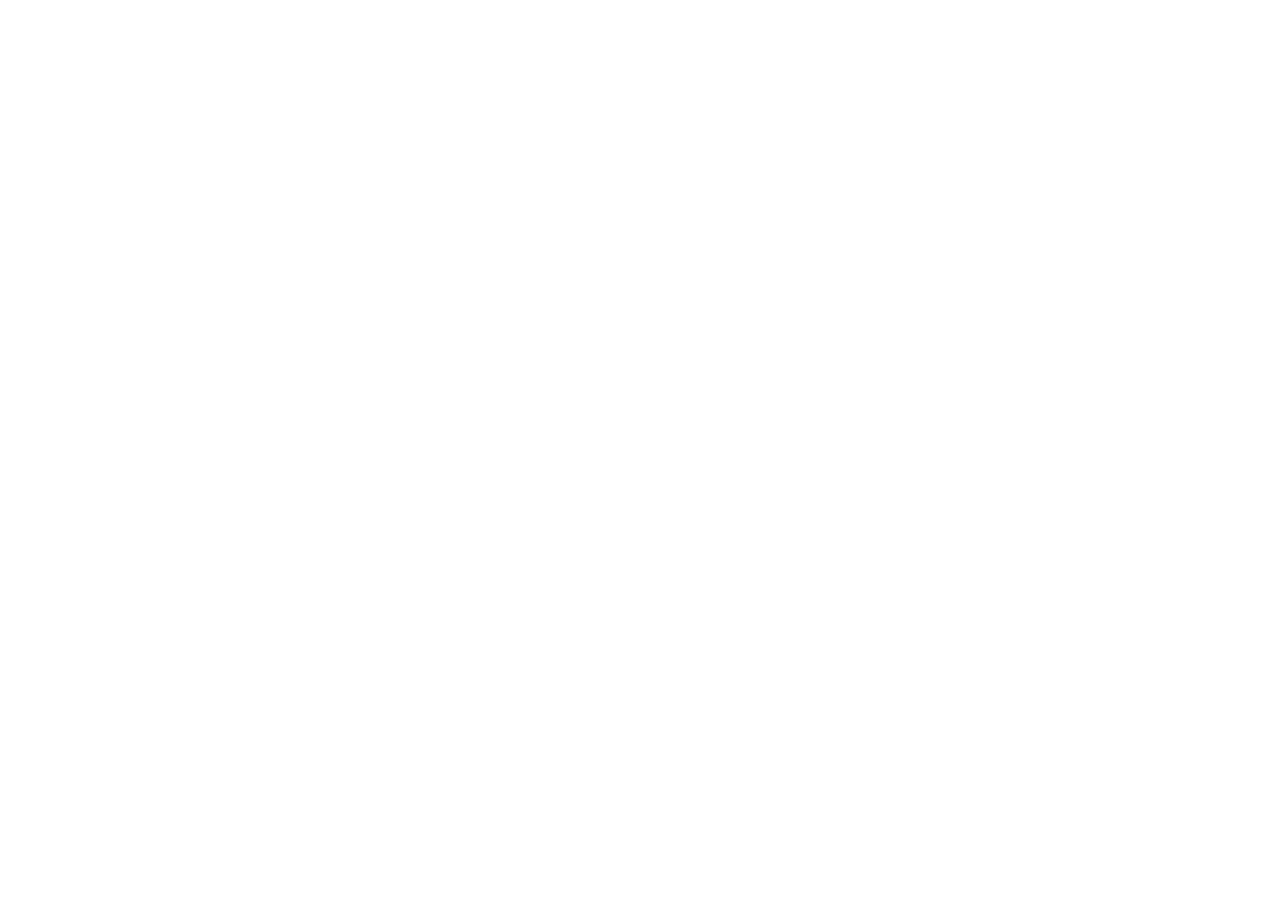
==== index.html @ 4af21773 "Initial file setup" ====
<!DOCTYPE html>
<html lang="en">
<head>
    <meta charset="UTF-8">
    <meta http-equiv="X-UA-Compatible" content="IE=edge">
    <meta name="viewport" content="width=device-width, initial-scale=1.0">
    <title>Document</title>
</head>
<body>
    
</body>
</html>
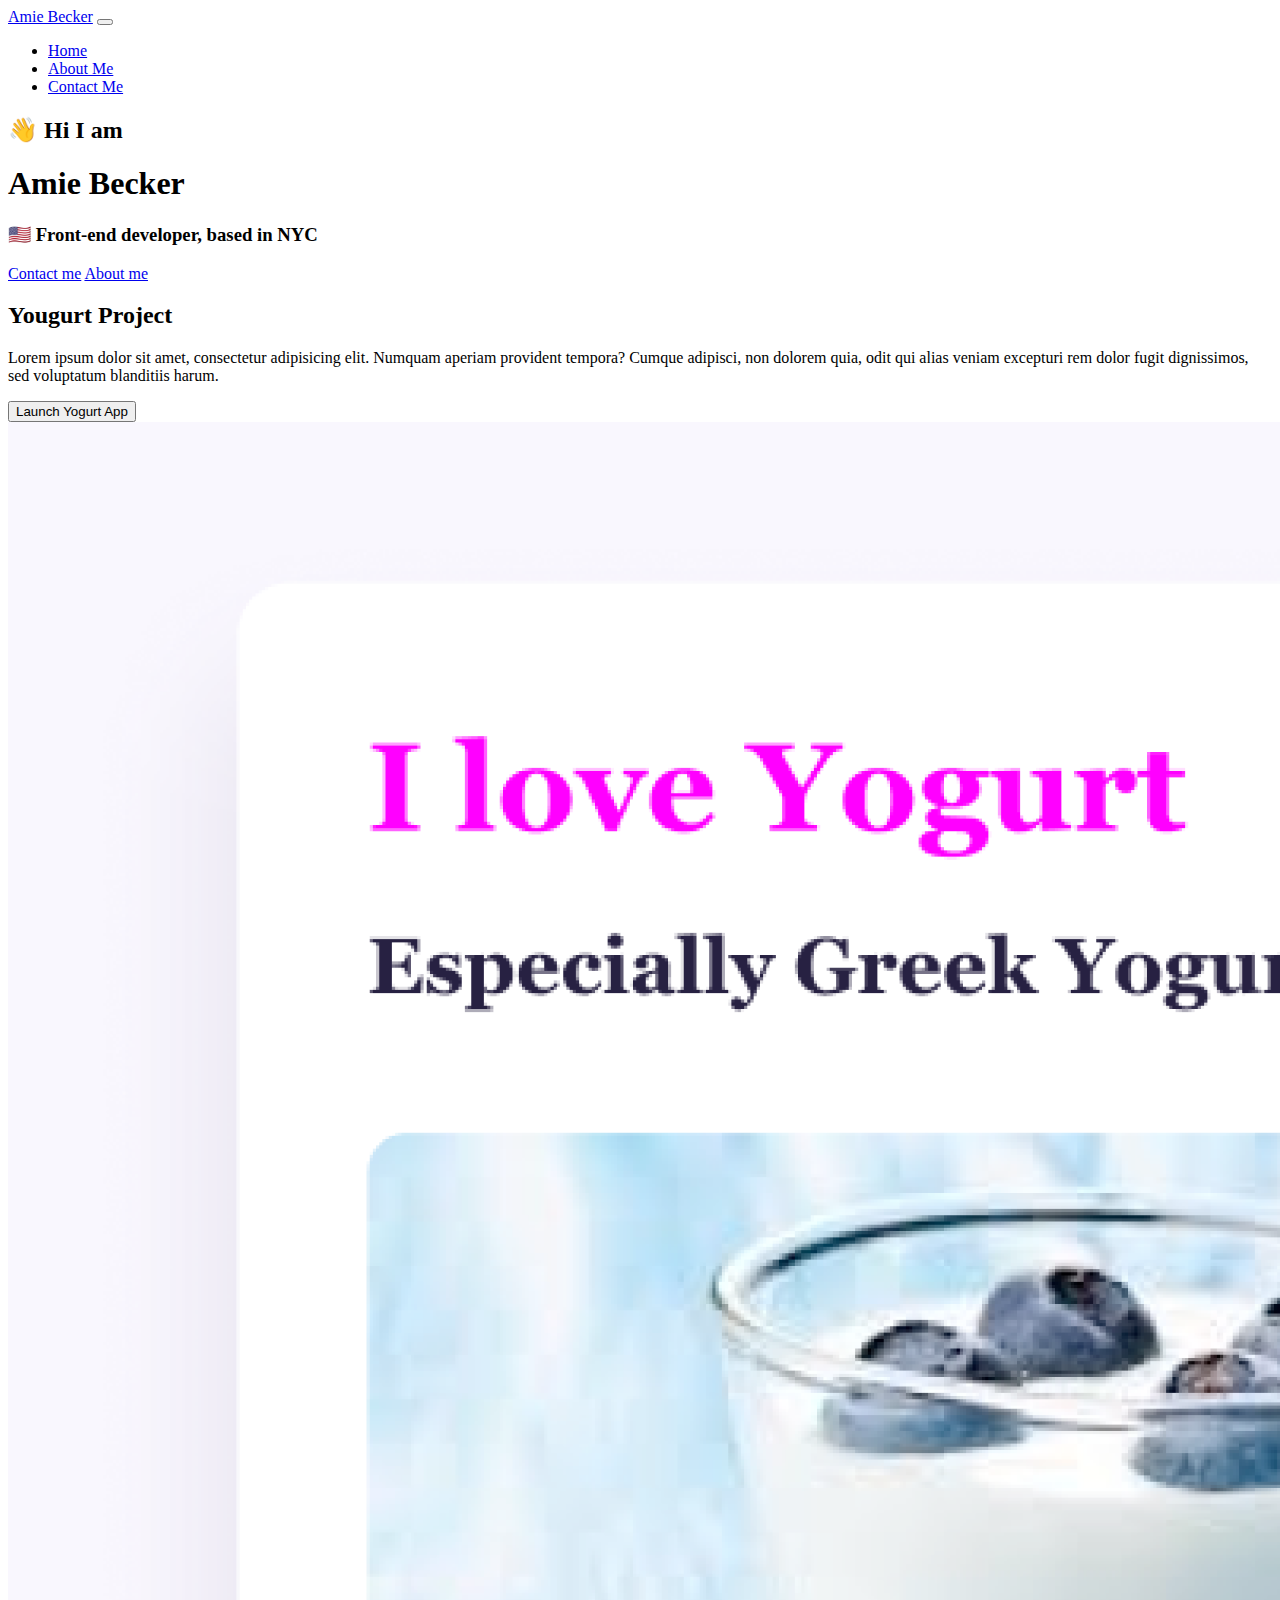
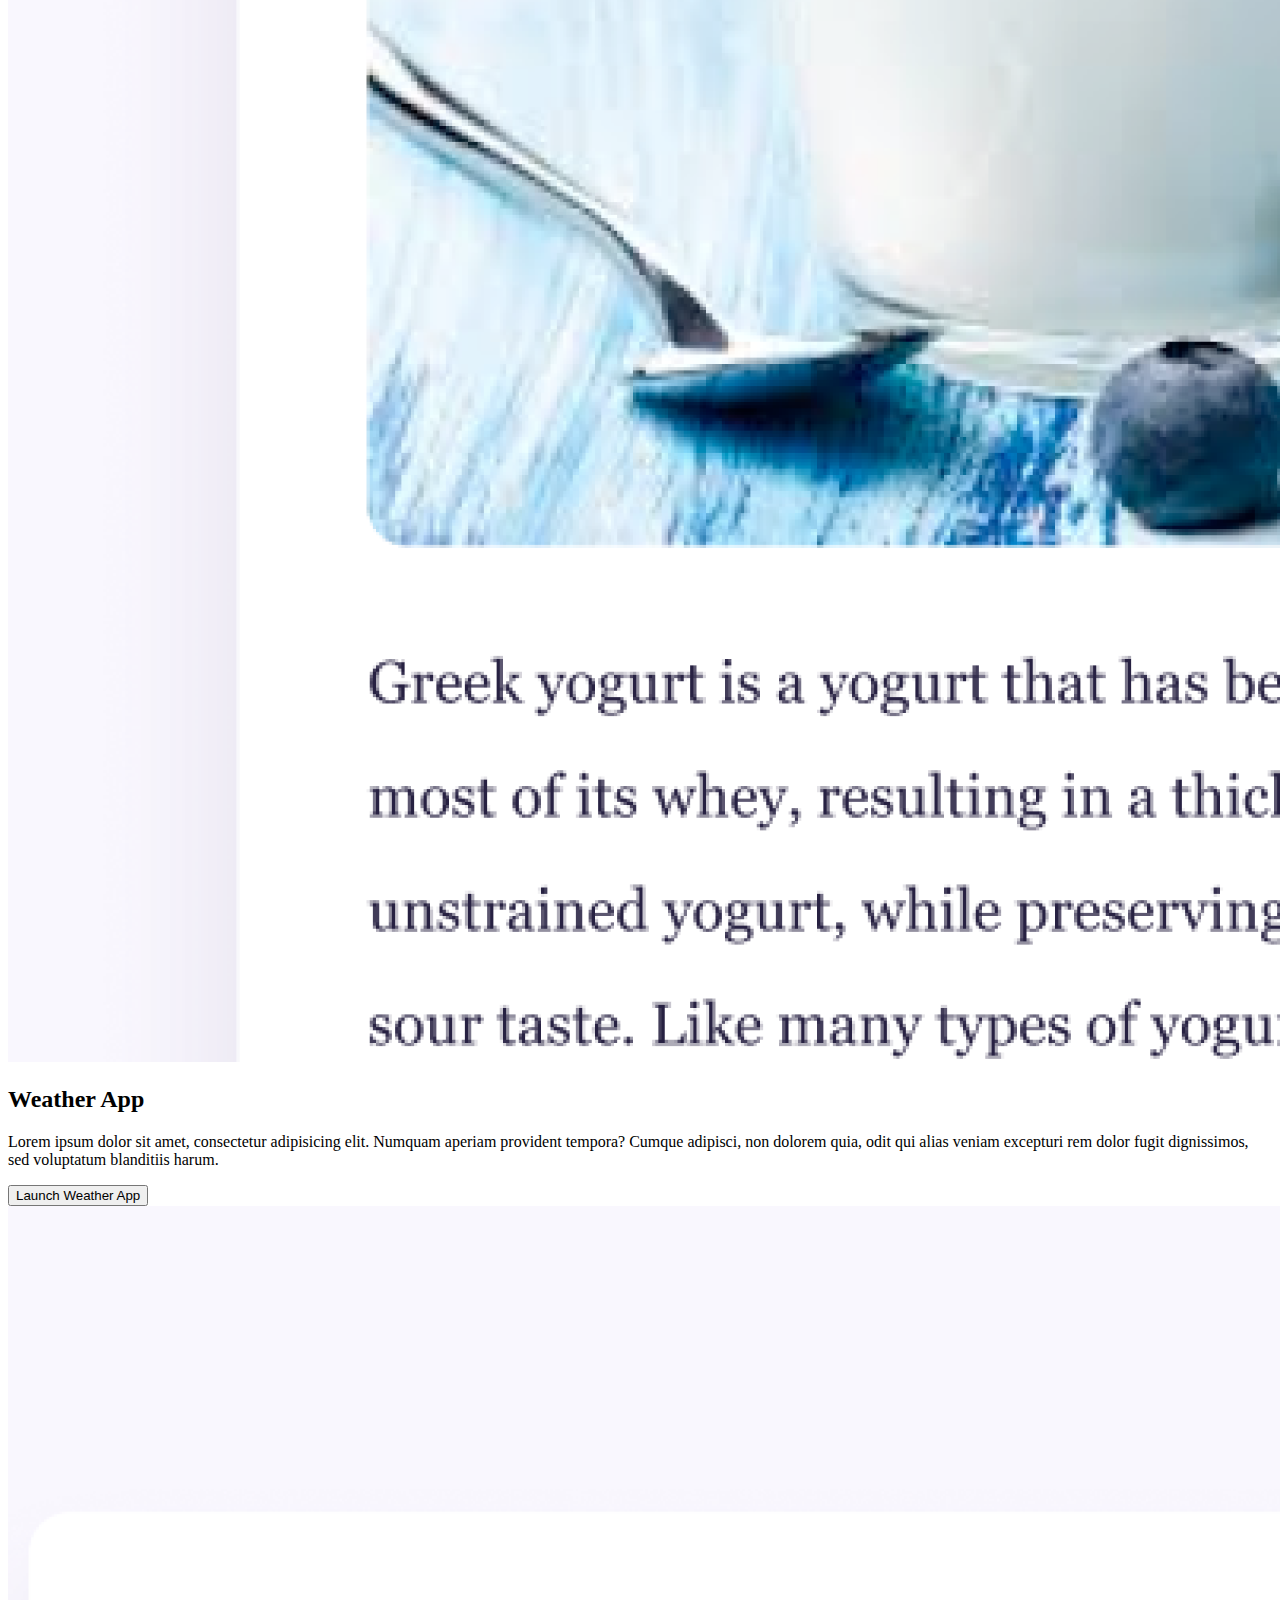
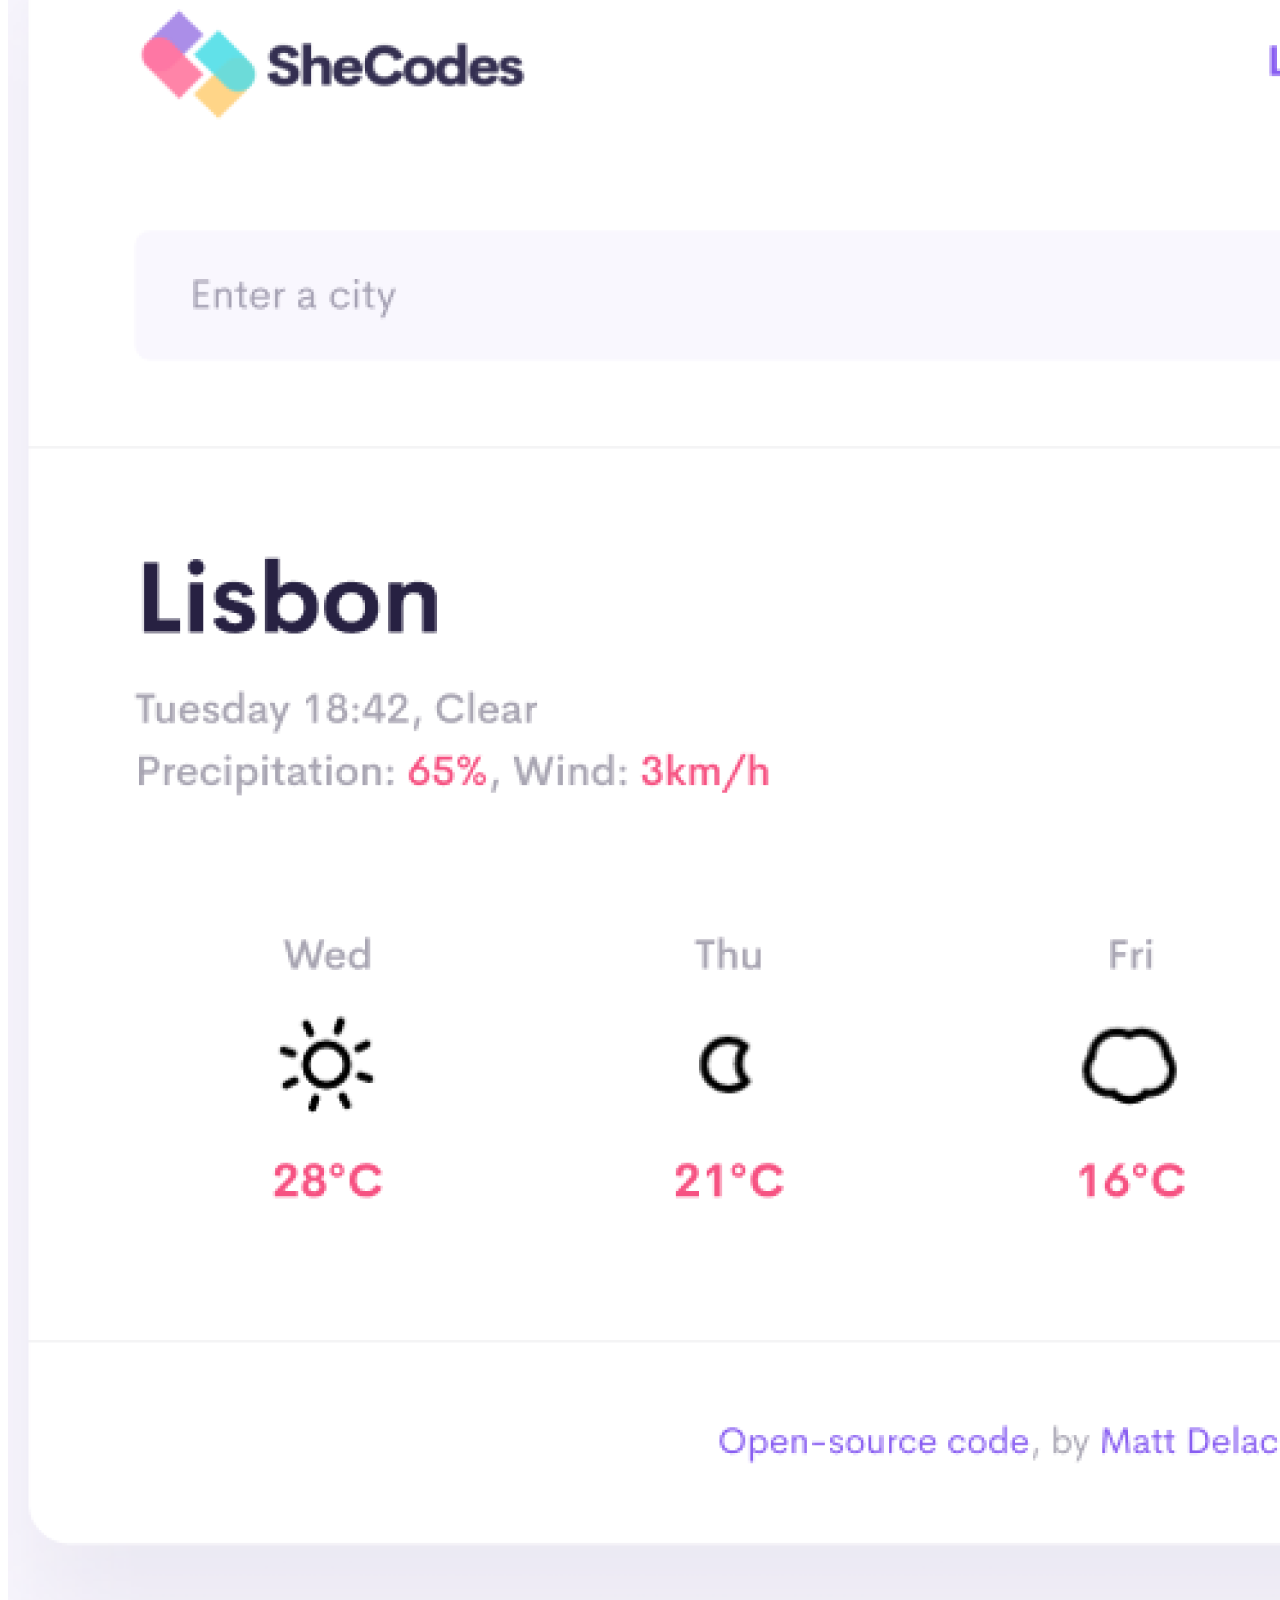
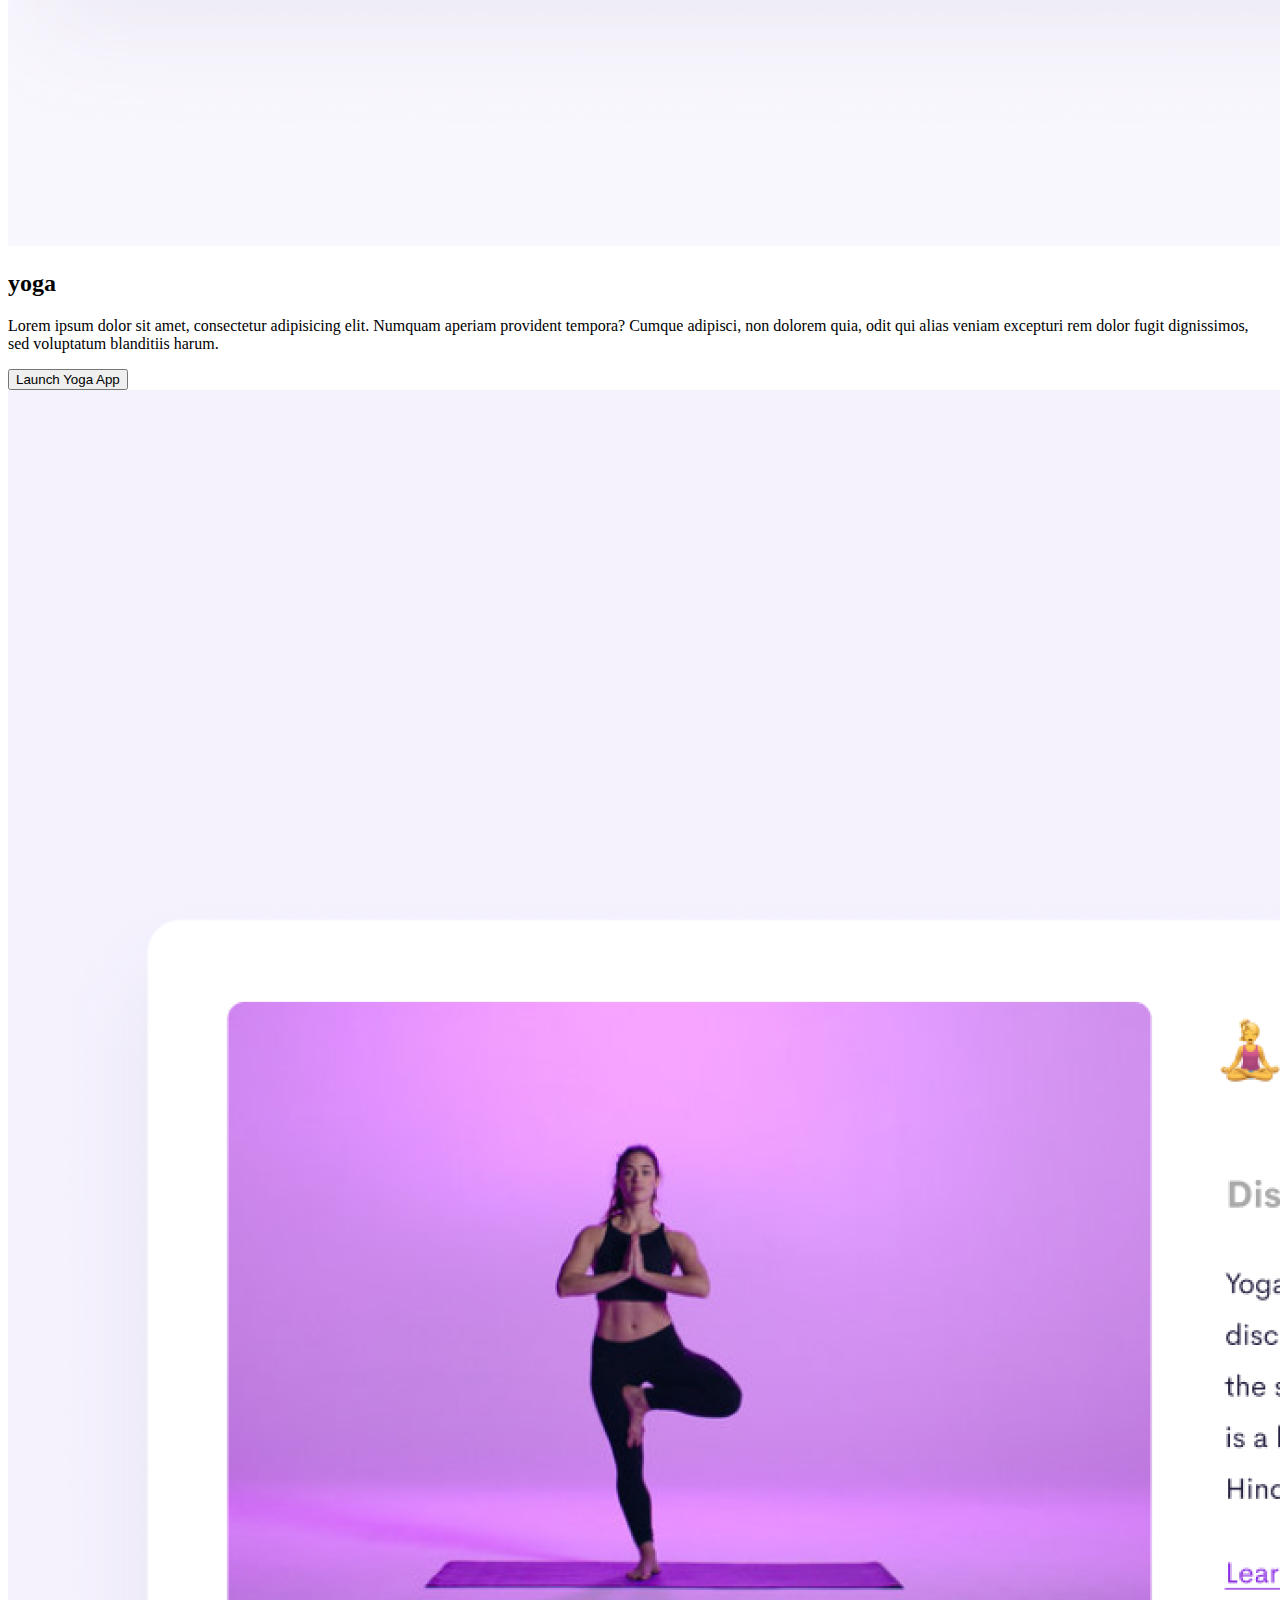
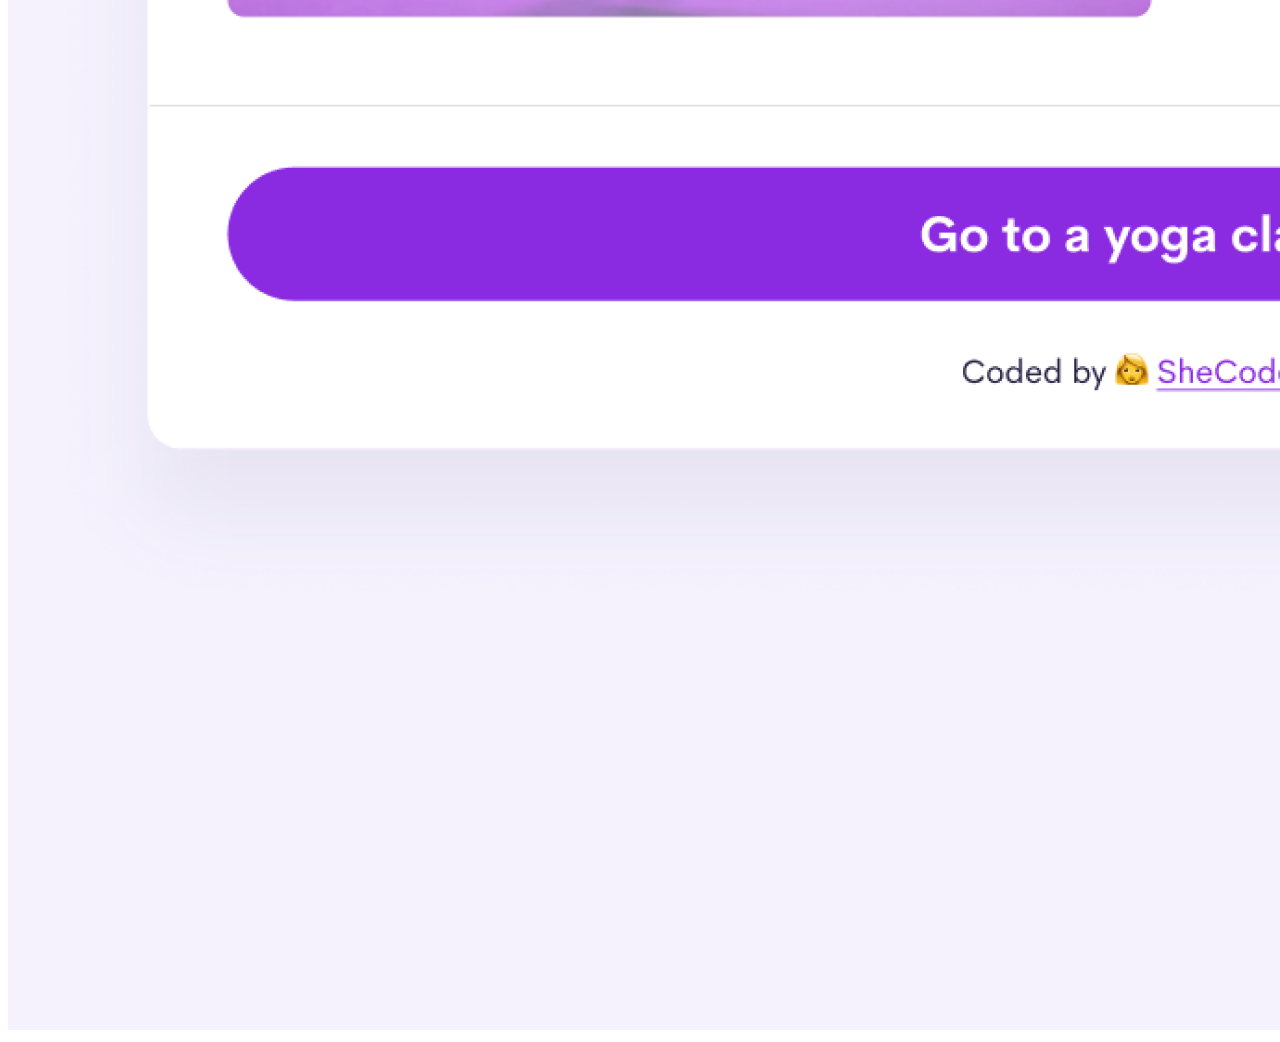
==== commit e64d3081: "added images and code from week2 homework" ====
--- a/index.html
+++ b/index.html
@@ -1,12 +1,115 @@
 <!DOCTYPE html>
 <html lang="en">
-<head>
-    <meta charset="UTF-8">
-    <meta http-equiv="X-UA-Compatible" content="IE=edge">
-    <meta name="viewport" content="width=device-width, initial-scale=1.0">
-    <title>Document</title>
-</head>
-<body>
+  <head>
+    <meta charset="UTF-8" />
+    <meta http-equiv="X-UA-Compatible" content="IE=edge" />
+    <meta name="viewport" content="width=device-width, initial-scale=1.0" />
+    <title>Amie Becker</title>
+    <!-- CSS only -->
+    <link
+      href="https://cdn.jsdelivr.net/npm/bootstrap@5.2.0-beta1/dist/css/bootstrap.min.css"
+      rel="stylesheet"
+      integrity="sha384-0evHe/X+R7YkIZDRvuzKMRqM+OrBnVFBL6DOitfPri4tjfHxaWutUpFmBp4vmVor"
+      crossorigin="anonymous"
+    />
+    <!-- JavaScript Bundle with Popper -->
+    <script
+      src="https://cdn.jsdelivr.net/npm/bootstrap@5.2.0-beta1/dist/js/bootstrap.bundle.min.js"
+      integrity="sha384-pprn3073KE6tl6bjs2QrFaJGz5/SUsLqktiwsUTF55Jfv3qYSDhgCecCxMW52nD2"
+      crossorigin="anonymous"
+    ></script>
+    <link rel="stylesheet" href="style.css" />
+  </head>
+  <body>
+    <nav class="navbar navbar-expand-lg navbar-light bg-light">
+      <div class="container-fluid">
+        <a class="navbar-brand" href="#">Amie Becker</a>
+        <button
+          class="navbar-toggler"
+          type="button"
+          data-bs-toggle="collapse"
+          data-bs-target="#navbarNavDropdown"
+          aria-controls="navbarNavDropdown"
+          aria-expanded="false"
+          aria-label="Toggle navigation"
+        >
+          <span class="navbar-toggler-icon"></span>
+        </button>
+        <div class="collapse navbar-collapse" id="navbarNavDropdown">
+          <ul class="navbar-nav">
+            <li class="nav-item">
+              <a class="nav-link active" aria-current="page" href="#">Home</a>
+            </li>
+            <li class="nav-item">
+              <a class="nav-link" href="about.html">About Me</a>
+            </li>
+            <li class="nav-item">
+              <a class="nav-link" href="about.html">Contact Me</a>
+            </li>
+            
+              </ul>
+            </li>
+          </ul>
+        </div>
+      </div>
+    </nav>
+    <h2>👋 Hi I am</h2>
+    <h1>Amie Becker</h1>
+    <h3>🇺🇸 Front-end developer, based in NYC</h3>
+    <div class="navigation-links">
+      <a href="about.html#contact" class="contact-link">Contact me</a>
+      <a href="about.html" class="about-link">About me</a>
+    </div>
+
+    <div class="container ">
+      <div class="row">
+        <div class="col-md-6 col-sm-12 bg-light border rounded"> 
+          <h2>Yougurt Project</h2><p>
+              Lorem ipsum dolor sit amet, consectetur adipisicing elit. Numquam
+              aperiam provident tempora? Cumque adipisci, non dolorem quia, odit qui
+              alias veniam excepturi rem dolor fugit dignissimos, sed voluptatum
+              blanditiis harum. </p>
+              <button type="button" class="btn btn-primary position-relative">Launch Yogurt App</button>
+        </div>
+        
+        <div class="col-md-6 col-sm-12">
+          <img src="images/yogurt.png" alt="" class=img-fluid>
+      </div>
+      </div>
     
-</body>
-</html>+
+   
+        <div class="row">
+          <div class="col-md-6 col-sm-12 bg-light border rounded"> 
+            <h2>
+            Weather App </h2> <p>
+                Lorem ipsum dolor sit amet, consectetur adipisicing elit. Numquam
+                aperiam provident tempora? Cumque adipisci, non dolorem quia, odit qui
+                alias veniam excepturi rem dolor fugit dignissimos, sed voluptatum
+                blanditiis harum.</p>
+                <button type="button" class="btn btn-primary">Launch Weather App</button>
+          </div>
+          
+          <div class="col-md-6 col-sm-12">
+            <img src="images/weather.png" alt="" class=img-fluid>
+        </div>
+        </div>
+      
+
+     
+        <div class="row">
+          <div class="col-md-6 col-sm-12 bg-light border rounded"> <h2>
+            yoga </h2> <p>
+                Lorem ipsum dolor sit amet, consectetur adipisicing elit. Numquam
+                aperiam provident tempora? Cumque adipisci, non dolorem quia, odit qui
+                alias veniam excepturi rem dolor fugit dignissimos, sed voluptatum
+                blanditiis harum.</p>
+                <button type="button" class="btn btn-primary">Launch Yoga App</button>
+          </div>
+          <div class="col-md-6 col-sm-12">
+            <img src="images/yoga.png" alt="" class=img-fluid>
+        </div>
+        
+      </div>
+  </body>
+</html>
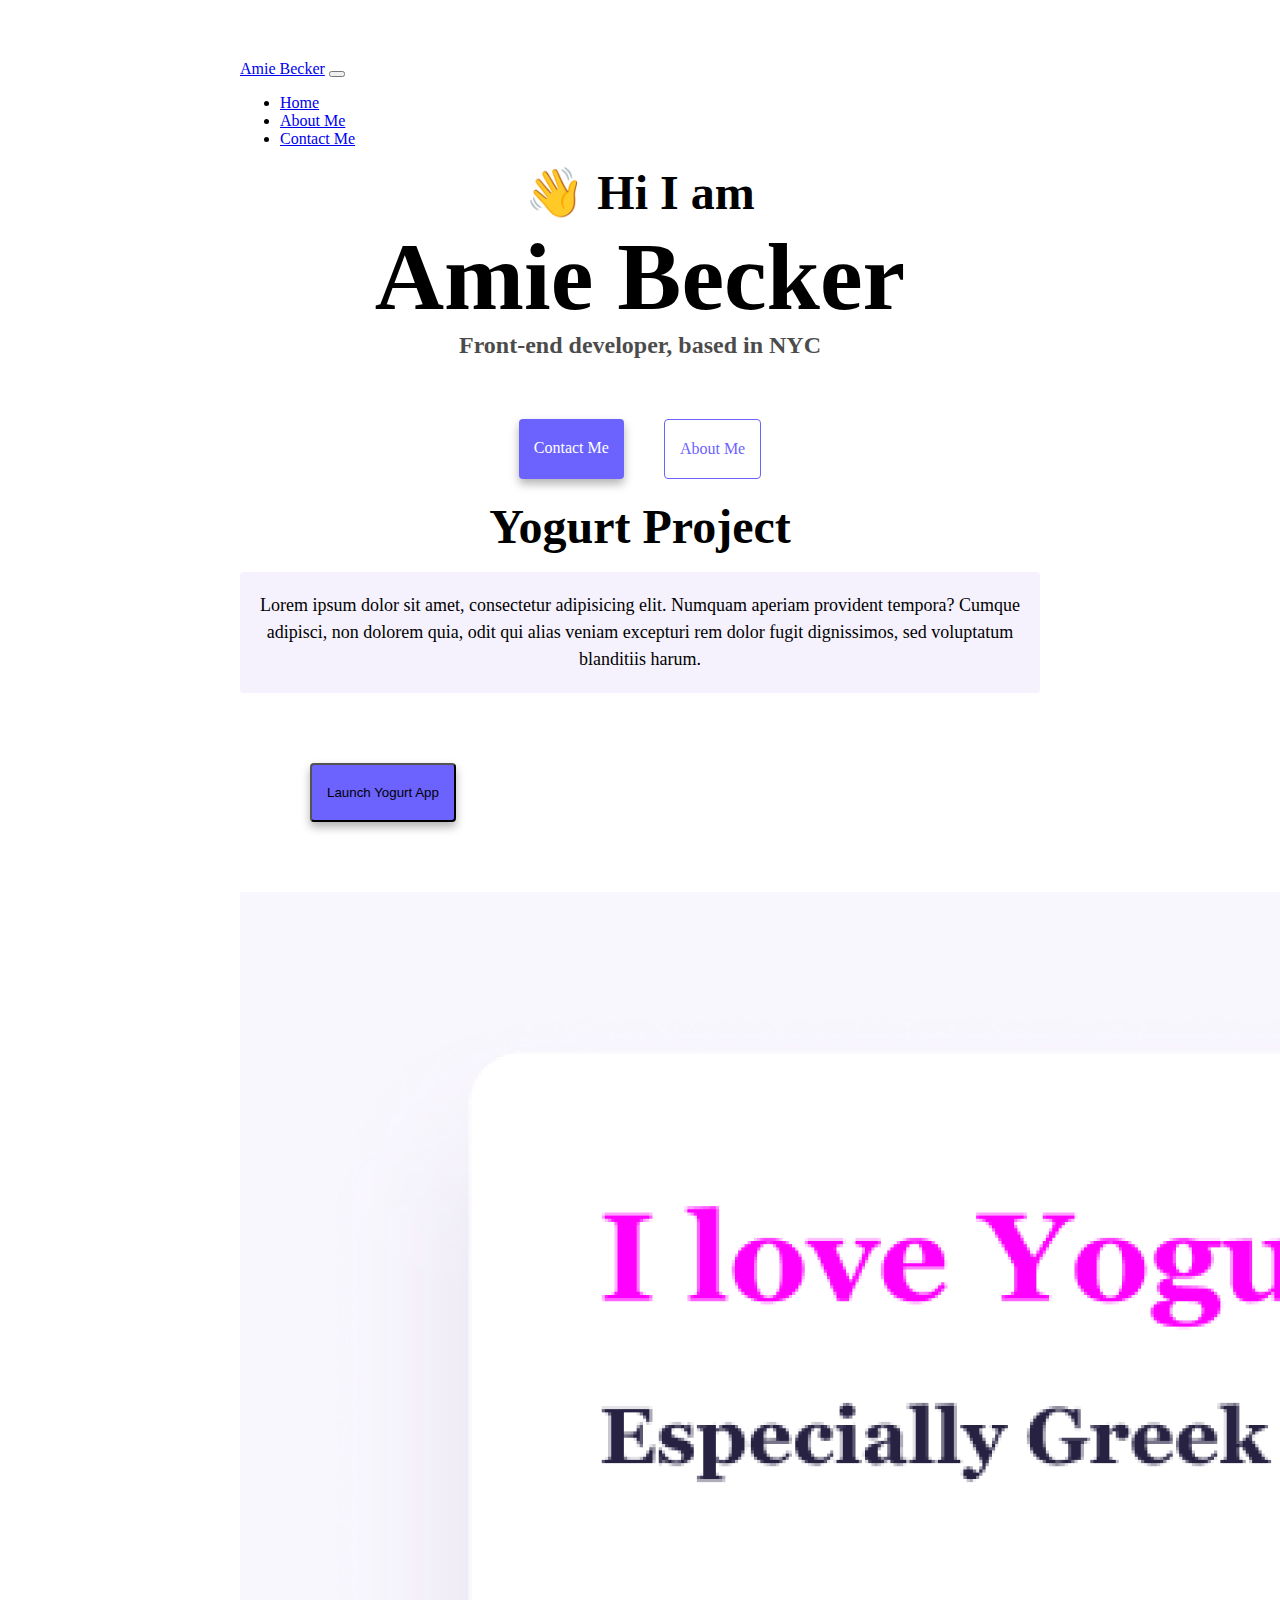
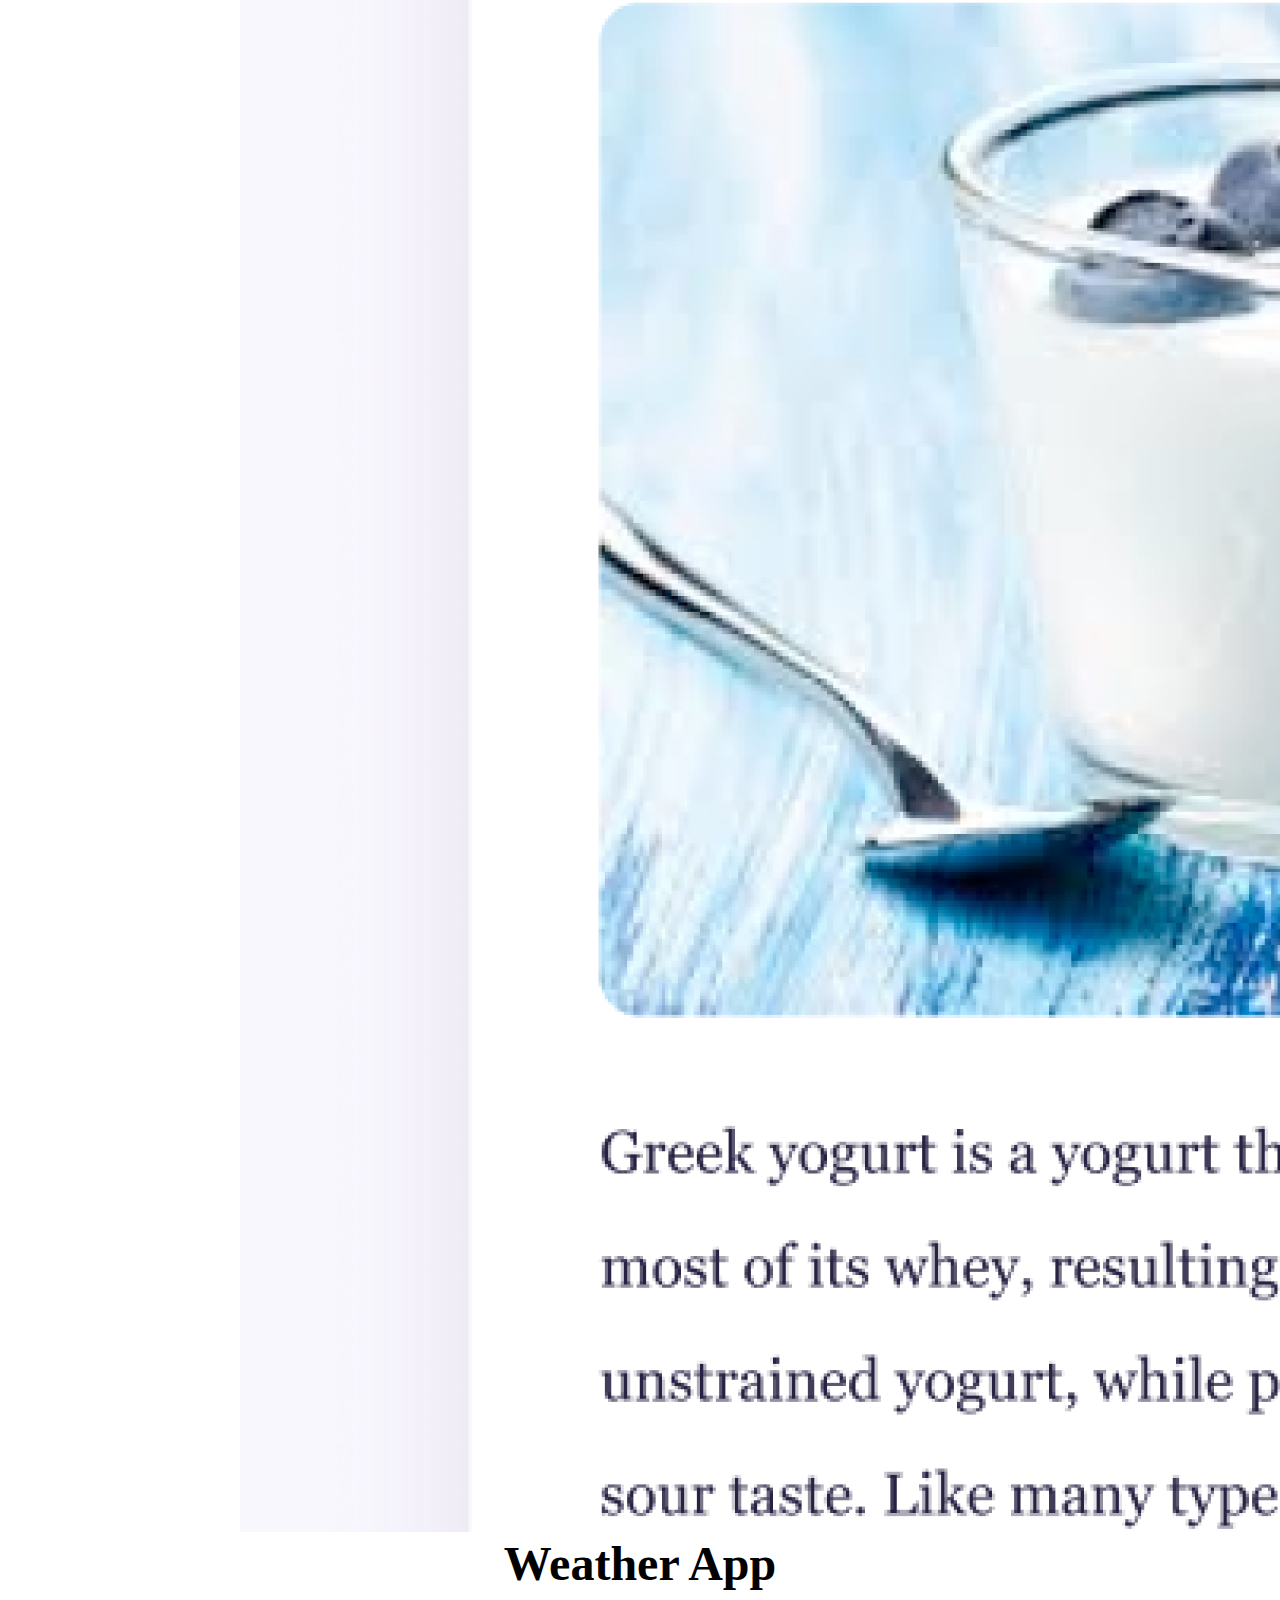
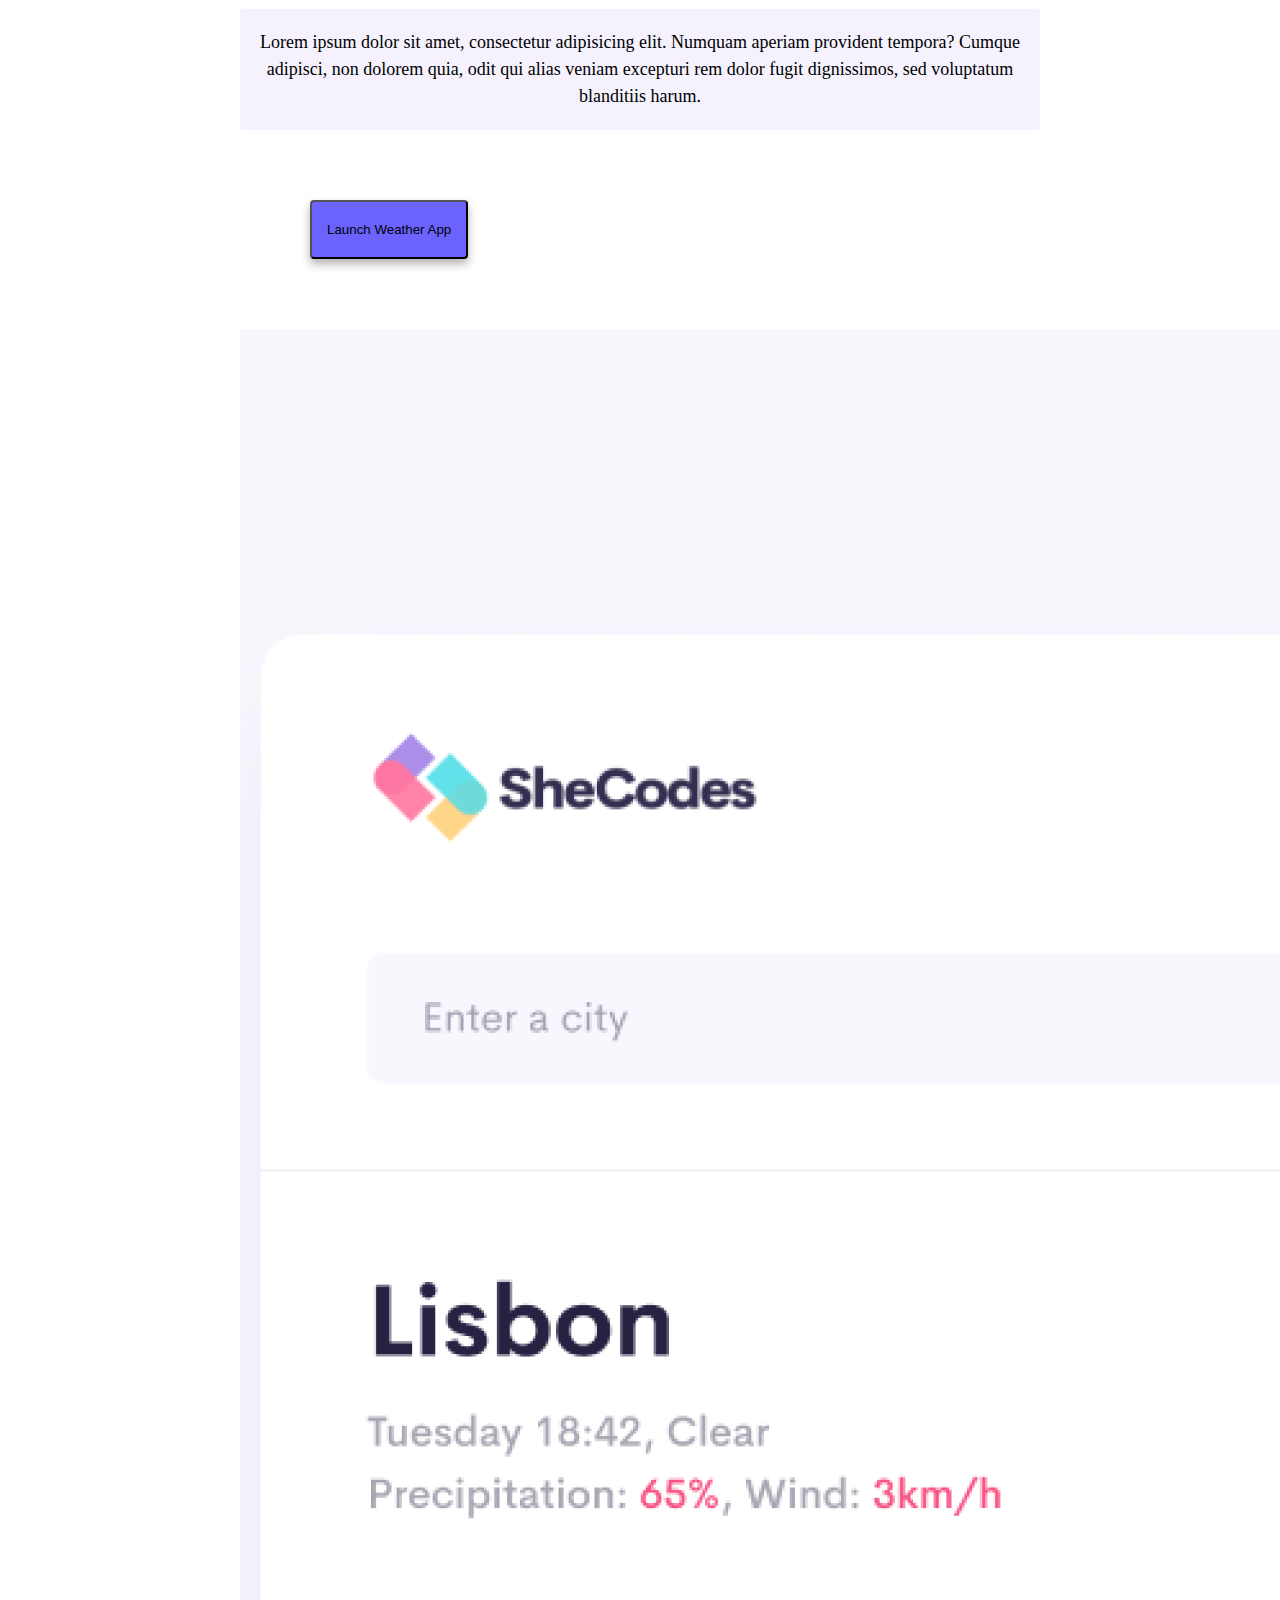
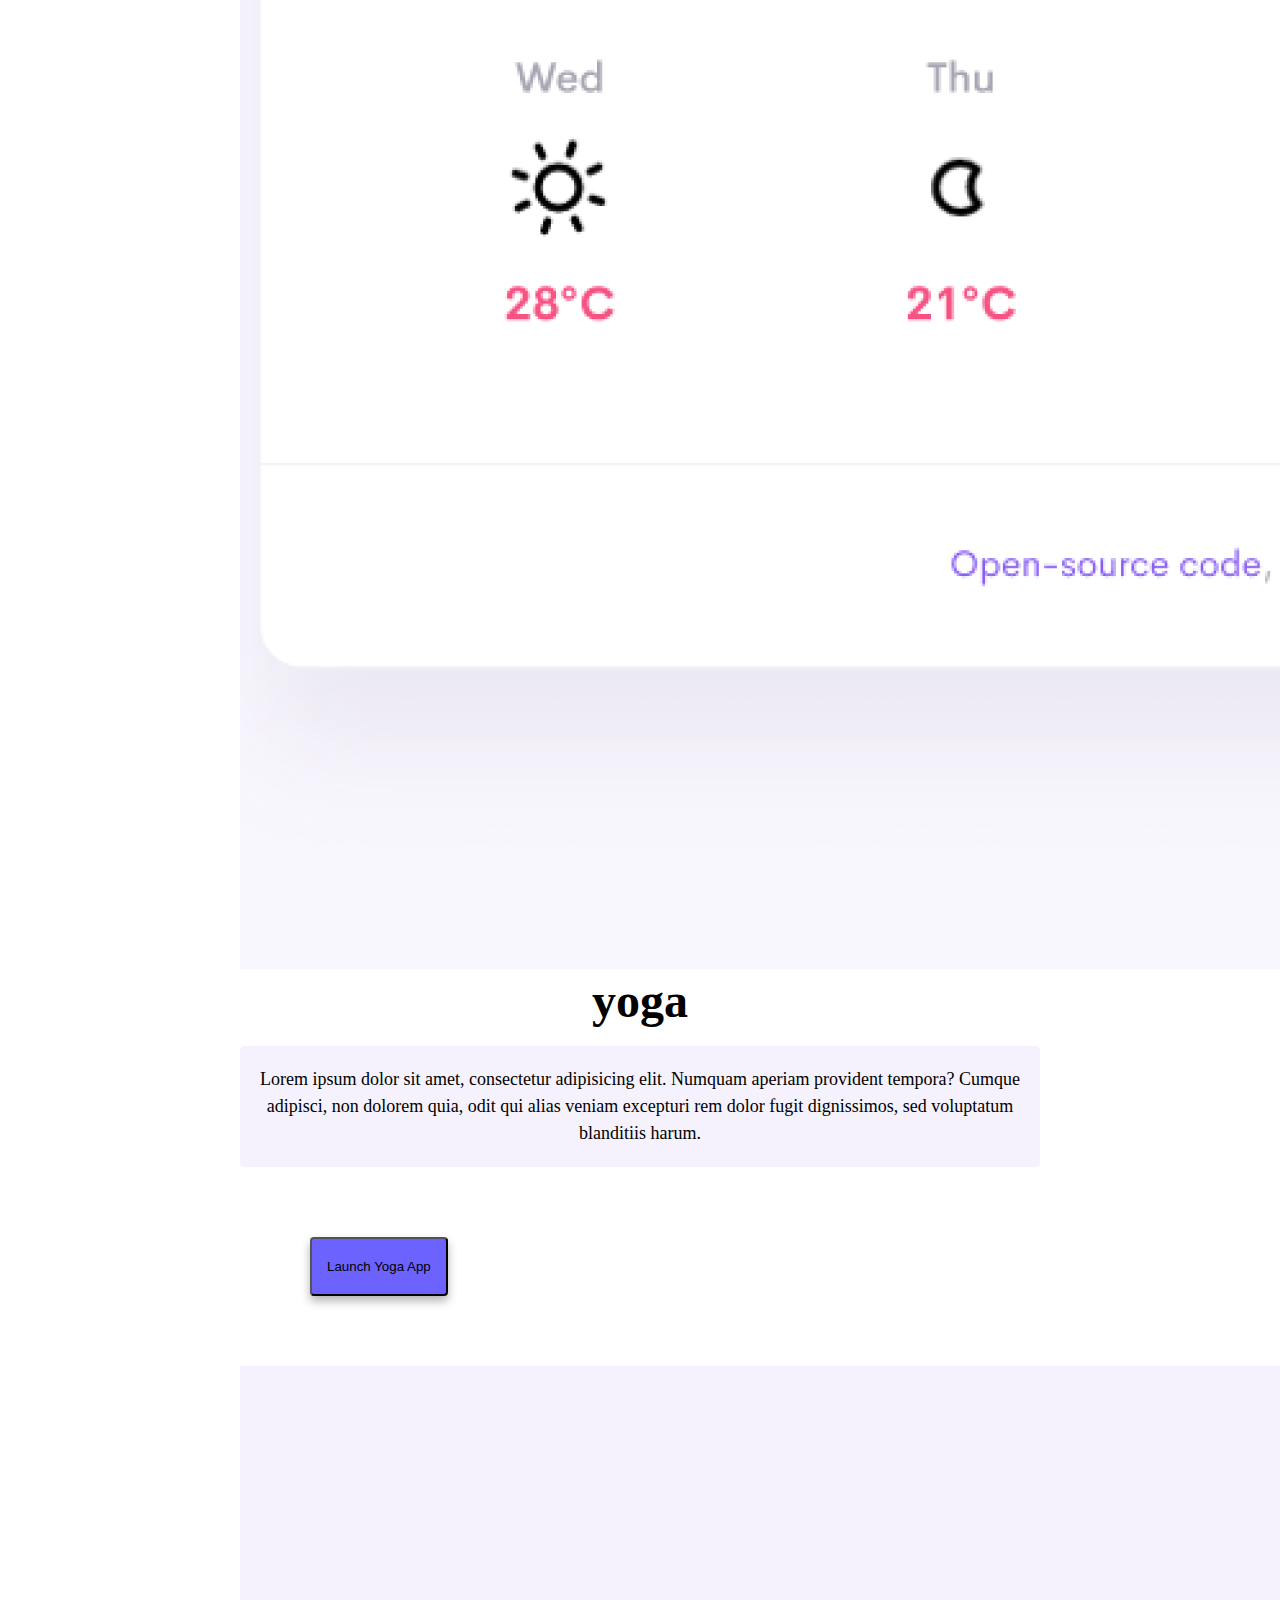
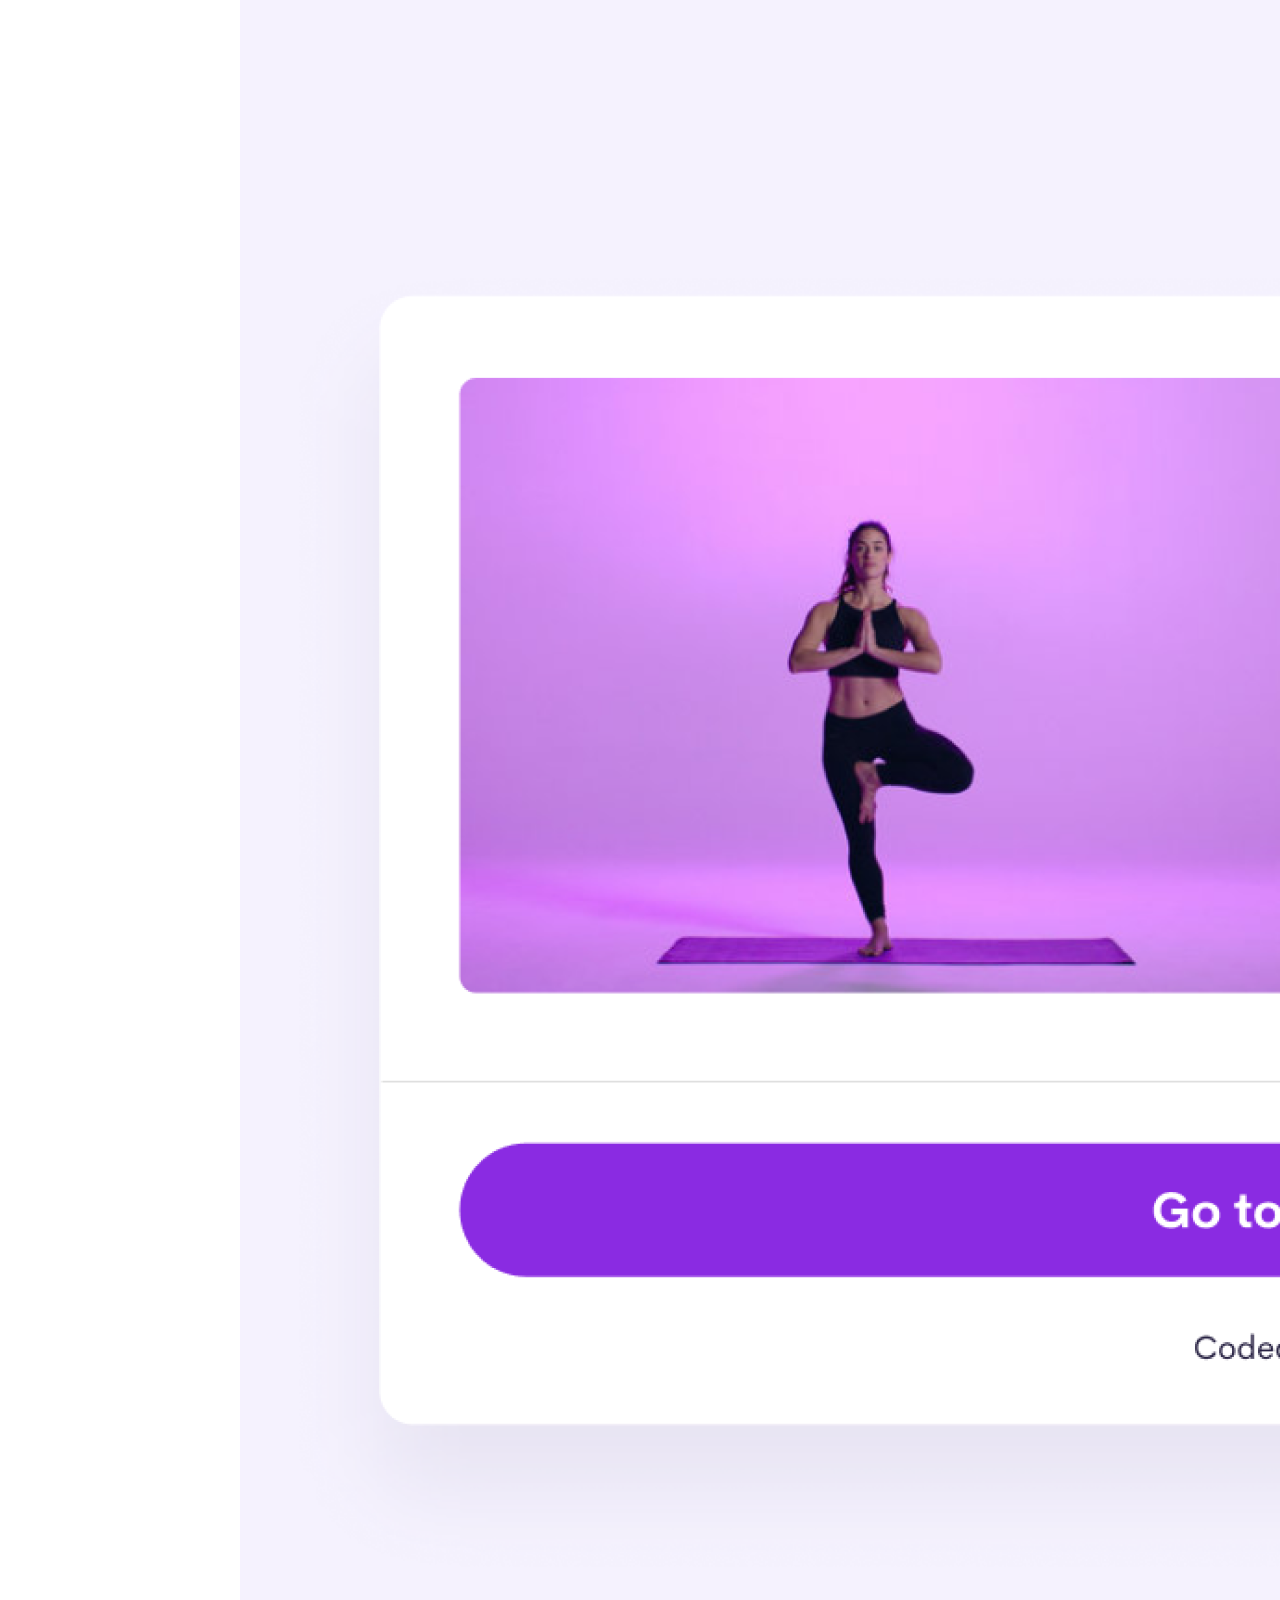
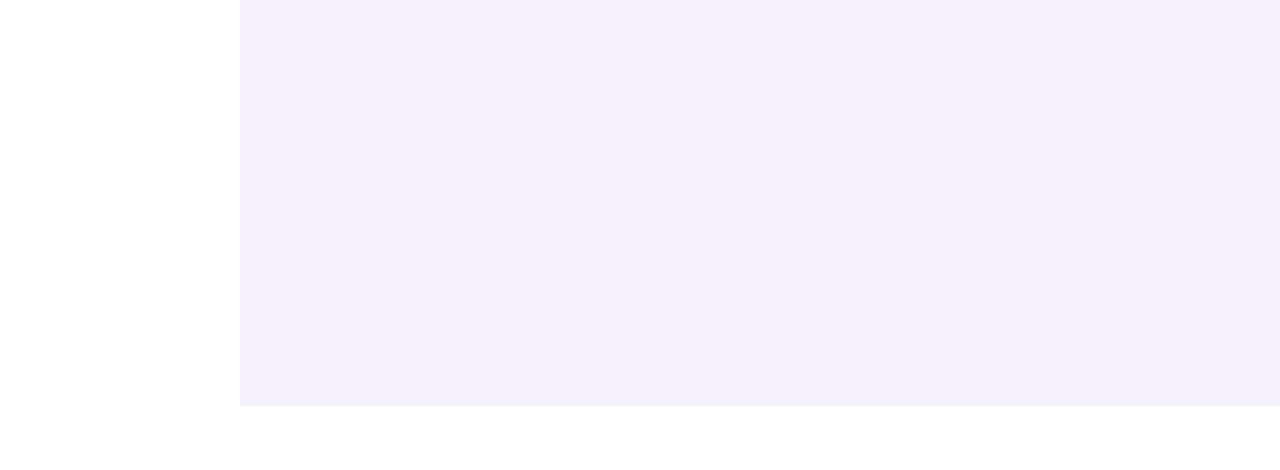
==== commit 77b35e26: "updated SEO and edited images so not seen on smaller devices" ====
--- a/index.html
+++ b/index.html
@@ -4,7 +4,8 @@
     <meta charset="UTF-8" />
     <meta http-equiv="X-UA-Compatible" content="IE=edge" />
     <meta name="viewport" content="width=device-width, initial-scale=1.0" />
-    <title>Amie Becker</title>
+    <meta name="description" content="Review project completed by Amie, access contact info and learn more about Amie">
+    <title>Meet Amie Becker front-end-developer from NYC:Homepage</title>
     <!-- CSS only -->
     <link
       href="https://cdn.jsdelivr.net/npm/bootstrap@5.2.0-beta1/dist/css/bootstrap.min.css"
@@ -18,7 +19,7 @@
       integrity="sha384-pprn3073KE6tl6bjs2QrFaJGz5/SUsLqktiwsUTF55Jfv3qYSDhgCecCxMW52nD2"
       crossorigin="anonymous"
     ></script>
-    <link rel="stylesheet" href="style.css" />
+    <link rel="stylesheet" href="src/style.css" />
   </head>
   <body>
     <nav class="navbar navbar-expand-lg navbar-light bg-light">
@@ -41,10 +42,10 @@
               <a class="nav-link active" aria-current="page" href="#">Home</a>
             </li>
             <li class="nav-item">
-              <a class="nav-link" href="about.html">About Me</a>
+              <a class="nav-link" href="/about.html">About Me</a>
             </li>
             <li class="nav-item">
-              <a class="nav-link" href="about.html">Contact Me</a>
+              <a class="nav-link" href="/about.html">Contact Me</a>
             </li>
             
               </ul>
@@ -55,16 +56,16 @@
     </nav>
     <h2>👋 Hi I am</h2>
     <h1>Amie Becker</h1>
-    <h3>🇺🇸 Front-end developer, based in NYC</h3>
+    <h3>Front-end developer, based in NYC</h3>
     <div class="navigation-links">
-      <a href="about.html#contact" class="contact-link">Contact me</a>
-      <a href="about.html" class="about-link">About me</a>
+      <a href="/about.html#contact" class="contact-link">Contact me</a>
+      <a href="/about.html" class="about-link">About me</a>
     </div>
 
     <div class="container ">
       <div class="row">
         <div class="col-md-6 col-sm-12 bg-light border rounded"> 
-          <h2>Yougurt Project</h2><p>
+          <h2>Yogurt Project</h2><p>
               Lorem ipsum dolor sit amet, consectetur adipisicing elit. Numquam
               aperiam provident tempora? Cumque adipisci, non dolorem quia, odit qui
               alias veniam excepturi rem dolor fugit dignissimos, sed voluptatum
@@ -73,7 +74,7 @@
         </div>
         
         <div class="col-md-6 col-sm-12">
-          <img src="images/yogurt.png" alt="" class=img-fluid>
+          <img src="/images/yogurt.png" alt="" class="img-fluid">
       </div>
       </div>
     
@@ -91,7 +92,7 @@
           </div>
           
           <div class="col-md-6 col-sm-12">
-            <img src="images/weather.png" alt="" class=img-fluid>
+            <img src="/images/weather.png" alt="" class="img-fluid">
         </div>
         </div>
       
@@ -107,7 +108,7 @@
                 <button type="button" class="btn btn-primary">Launch Yoga App</button>
           </div>
           <div class="col-md-6 col-sm-12">
-            <img src="images/yoga.png" alt="" class=img-fluid>
+            <img src="/images/yoga.png" alt="" class="img-fluid">
         </div>
         
       </div>
--- a/src/style.css
+++ b/src/style.css
@@ -0,0 +1,106 @@
+:root {
+    --primary-color: #6c63ff;
+    --secondary-color: #f5f2fe;
+    --box-shadow: 0 5px 10px rgba(0, 0, 0, 0.3);
+  }
+  
+  body {
+    margin: 60px auto;
+    max-width: 800px;
+  }
+  
+  h1,
+  h2,
+  h3 {
+    text-align: center;
+    margin: 0;
+  }
+  
+  h1 {
+    font-size: 96px;
+  }
+  
+  h2 {
+    font-size: 48px;
+  }
+  
+  h3 {
+    font-size: 24px;
+    opacity: 0.7;
+  }
+  
+  p {
+    background: var(--secondary-color);
+    padding: 20px;
+    border-radius: 4px;
+    font-size: 18px;
+    line-height: 1.5;
+    text-align: center;
+  }
+  
+  .navigation-links {
+    display: flex;
+    margin-top: 40px;
+    justify-content: center;
+  }
+  
+  .navigation-links a {
+    margin: 20px;
+    border-radius: 4px;
+    padding: 20px 15px;
+    text-decoration: none;
+    text-transform: capitalize;
+  }
+  
+  .contact-link {
+    background: var(--primary-color);
+    box-shadow: var(--box-shadow);
+    color: white;
+  }
+  
+  .about-link {
+    color: var(--primary-color);
+    border: 1px solid var(--primary-color);
+  }
+  
+  .homepage-link {
+    color: var(--primary-color);
+    text-align: center;
+    display: block;
+  }
+  
+  .about-paragraphs {
+    display: flex;
+    margin: 30px 0;
+  }
+  
+  .about-paragraphs p {
+    margin: 10px;
+  }
+  
+  .email-link {
+    display: flex;
+    justify-content: center;
+    color: var(--primary-color);
+    font-size: 28px;
+    text-decoration: none;
+  }
+  
+  .email-link:hover {
+    text-decoration: underline;
+  }
+  
+  .btn-primary {
+    background: var(--primary-color);
+    box-shadow: var(--box-shadow);
+    padding: 20px 15px;
+    border-radius: 4px;
+    text-transform: capitalize;
+    display: flex;
+    justify-content: center;
+    margin:70px;
+
+  }
+
+  @media (max-width: 576px) {.img-fluid {display: none;}}
+  